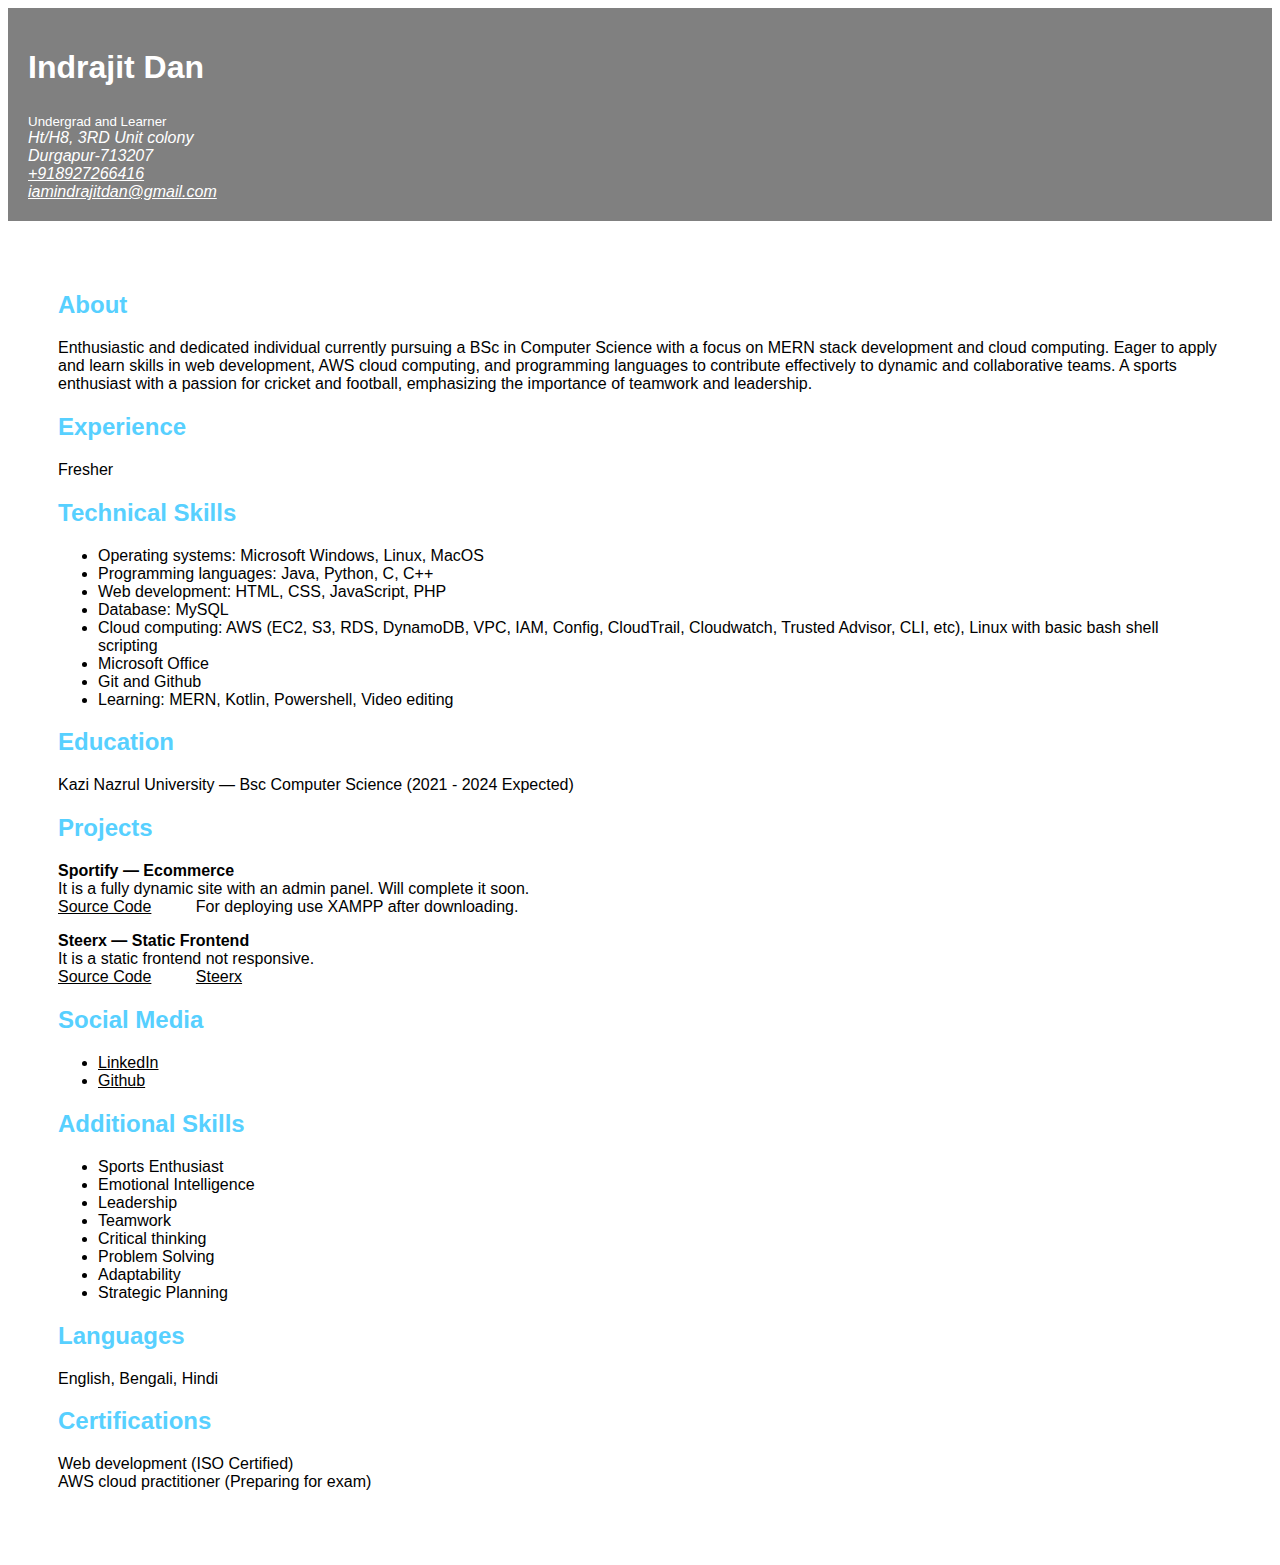
==== index.html @ ffb1a453 "Updated" ====
<!doctype html>
<html lang="en">
  <head>
    <meta charset="utf-8">
    <meta name="viewport" content="width=device-width, initial-scale=1">
    <title>Resume</title>
    <link href="https://cdn.jsdelivr.net/npm/bootstrap@5.3.2/dist/css/bootstrap.min.css" rel="stylesheet" integrity="sha384-T3c6CoIi6uLrA9TneNEoa7RxnatzjcDSCmG1MXxSR1GAsXEV/Dwwykc2MPK8M2HN" crossorigin="anonymous">
    <!-- Custom CSS -->
    <link href="style.css" rel="stylesheet">
</head>
<body>
    <!-- Header Section -->
    <header>
        <div class="header text-center">
        <h1>Indrajit Dan</h1>
        <sub>Undergrad and Learner</sub>
        <address>
        Ht/H8, 3RD Unit colony<br>
        Durgapur-713207<br>
        <a href="tel:+918927266416">+918927266416</a><br>
        <a href="mailto:iamindrajitdan@gmail.com">iamindrajitdan@gmail.com</a>
        </address>
        </div>
     </header>
     <!-- Main Content Section -->
     <div class="row main-content fluid-container">
      <div class="col md-10">
        <section id="about">
        <h2>About</h2>
        <p>
          Enthusiastic and dedicated individual currently pursuing a BSc in Computer Science with a focus on MERN stack development and cloud computing. Eager to apply and learn skills in web development, AWS cloud computing, and programming languages to contribute effectively to dynamic and collaborative teams. A sports enthusiast with a passion for cricket and football, emphasizing the importance of teamwork and leadership.
        </p>
      </section>
    
      <section id="experience">
        <h2>Experience</h2>
        <p>Fresher</p>
      </section>
    
      <section id="skills">
        <h2>Technical Skills</h2>
        <ul>
          <li>Operating systems: Microsoft Windows, Linux, MacOS</li>
          <li>Programming languages: Java, Python, C, C++</li>
          <li>Web development: HTML, CSS, JavaScript, PHP</li>
          <li>Database: MySQL</li>
          <li>Cloud computing: AWS (EC2, S3, RDS, DynamoDB, VPC, IAM, Config, CloudTrail, Cloudwatch, Trusted Advisor, CLI, etc), Linux with basic bash shell scripting</li>
          <li>Microsoft Office</li>
          <li>Git and Github</li>
          <li>Learning: MERN, Kotlin, Powershell, Video editing</li>
        </ul>
      </section>
    
      <section id="education">
        <h2>Education</h2>
        <p>Kazi Nazrul University — Bsc Computer Science (2021 - 2024 Expected)</p>
      </section>
    
      <section id="projects">
        <h2>Projects</h2>
        <p><strong>Sportify — Ecommerce</strong><br>
          It is a fully dynamic site with an admin panel. Will complete it soon.<br>
          <a href="https://github.com/iamindrajitdan/Sportify">Source Code</a>&NonBreakingSpace;&NonBreakingSpace;&NonBreakingSpace;&NonBreakingSpace;&NonBreakingSpace;&NonBreakingSpace;&NonBreakingSpace;&NonBreakingSpace;&NonBreakingSpace;&NonBreakingSpace;For deploying use XAMPP after downloading.
        </p>
        <p><strong>Steerx — Static Frontend</strong><br>
          It is a static frontend not responsive.<br>
          <a href="https://github.com/iamindrajitdan/steerx">Source Code</a>&NonBreakingSpace;&NonBreakingSpace;&NonBreakingSpace;&NonBreakingSpace;&NonBreakingSpace;&NonBreakingSpace;&NonBreakingSpace;&NonBreakingSpace;&NonBreakingSpace;&NonBreakingSpace;<a href="https://iamindrajitdan.github.io/steerx/">Steerx</a>
        </p>
      </section>
    </div>
      <div class="col md-2"><section id="social-media">
        <h2>Social Media</h2>
        <ul>
          <li><a href="https://www.linkedin.com/in/iamindrajitdan/">LinkedIn</a></li>
          <li><a href="https://github.com/iamindrajitdan">Github</a></li>
        </ul>
      </section>
    
      <section id="additional-skills">
        <h2>Additional Skills</h2>
        <ul>
          <li>Sports Enthusiast</li>
          <li>Emotional Intelligence</li>
          <li>Leadership</li>
          <li>Teamwork</li>
          <li>Critical thinking</li>
          <li>Problem Solving</li>
          <li>Adaptability</li>
          <li>Strategic Planning</li>
        </ul>
      </section>
    
      <section id="languages">
        <h2>Languages</h2>
        <p>English, Bengali, Hindi</p>
      </section>
    
      <section id="certifications">
        <h2>Certifications</h2>
        <p>Web development (ISO Certified)<br>
          AWS cloud practitioner (Preparing for exam)
        </p>
      </section></div>
    </div>
    <script src="https://cdn.jsdelivr.net/npm/bootstrap@5.3.2/dist/js/bootstrap.bundle.min.js" integrity="sha384-C6RzsynM9kWDrMNeT87bh95OGNyZPhcTNXj1NW7RuBCsyN/o0jlpcV8Qyq46cDfL" crossorigin="anonymous"></script>
  </body>
</html>
---- style.css ----
body {
    font-family: 'Arial', sans-serif;
    overflow-x: hidden;
}

h2{
  color: #57D0FF;
}

.header {
    background-color: gray;
    color: white;
    padding: 20px;
}

.header a {
  color: #ffffff;
}

.main-content {
    color: black;
    padding: 50px;
    max-width: 100%;
}

section{
  padding: auto;;
}

a{
  color: #000000;
}
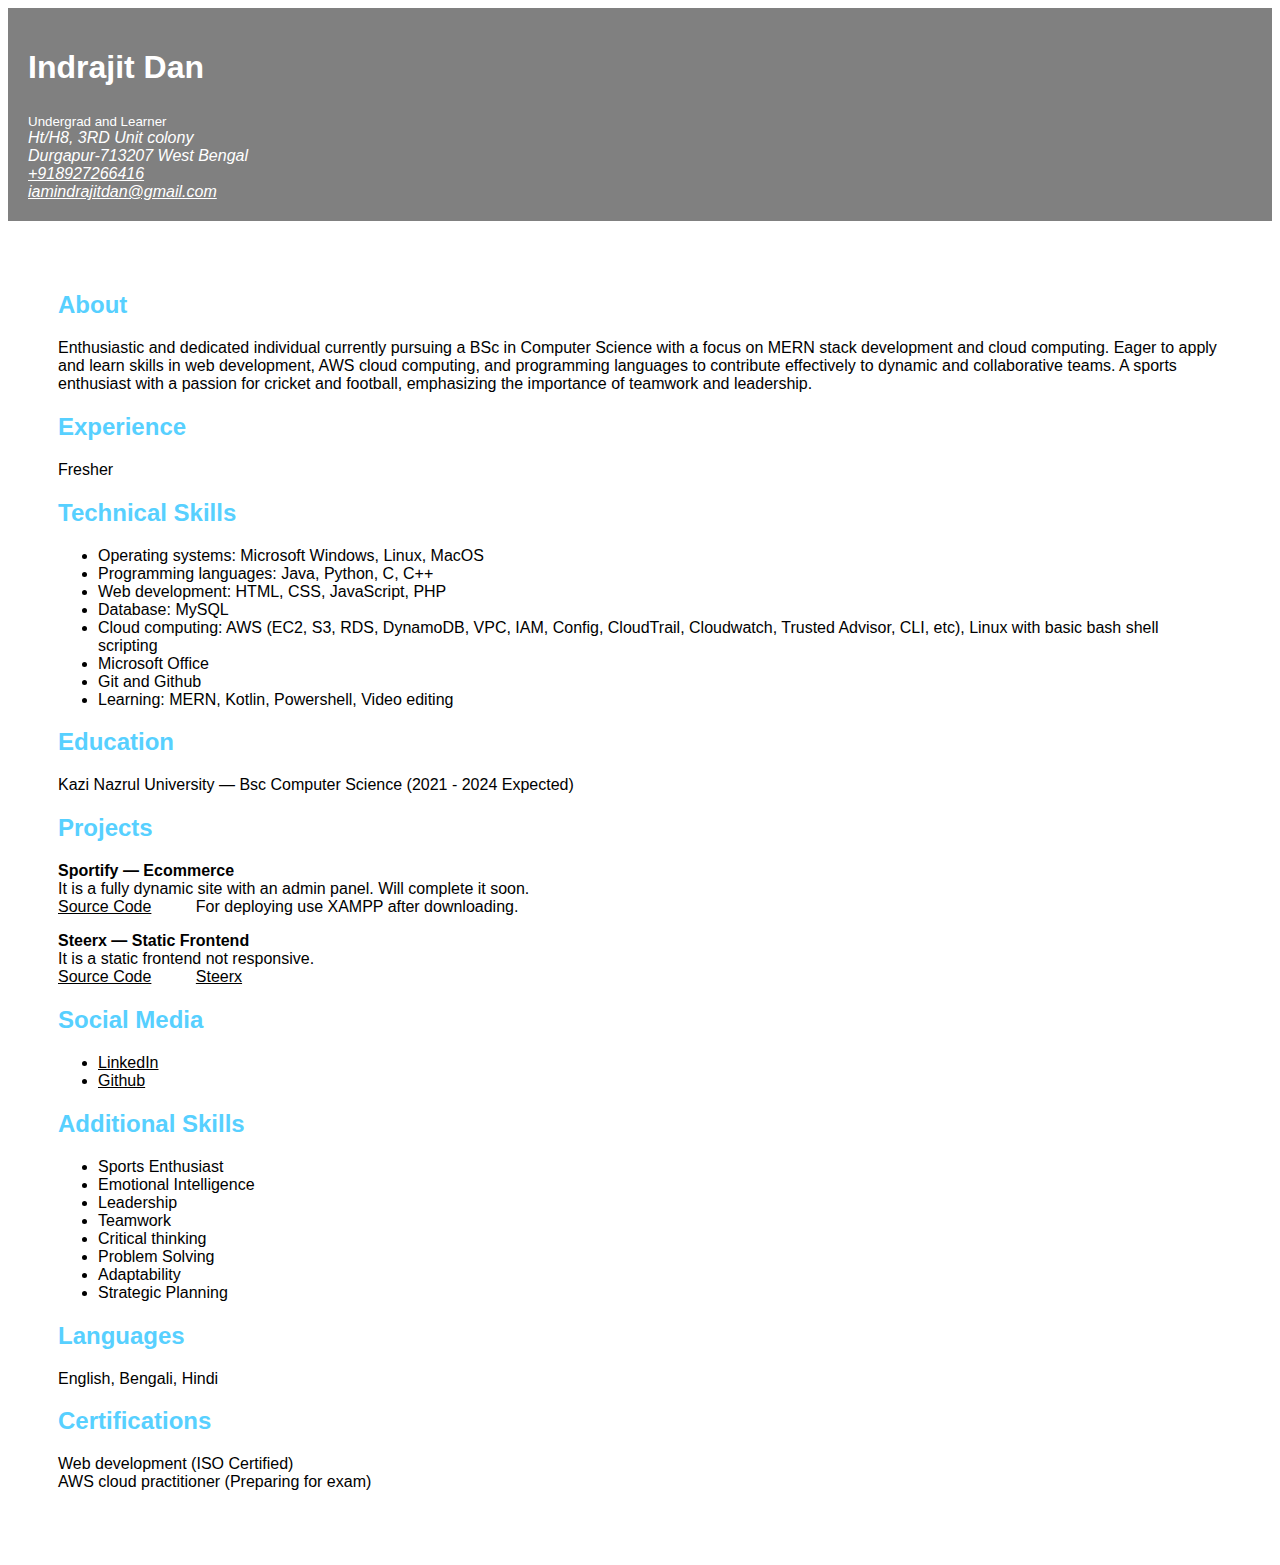
==== commit b5508e45: "Edited" ====
--- a/index.html
+++ b/index.html
@@ -16,7 +16,8 @@
         <sub>Undergrad and Learner</sub>
         <address>
         Ht/H8, 3RD Unit colony<br>
-        Durgapur-713207<br>
+        Durgapur-713207
+        West Bengal<br>
         <a href="tel:+918927266416">+918927266416</a><br>
         <a href="mailto:iamindrajitdan@gmail.com">iamindrajitdan@gmail.com</a>
         </address>
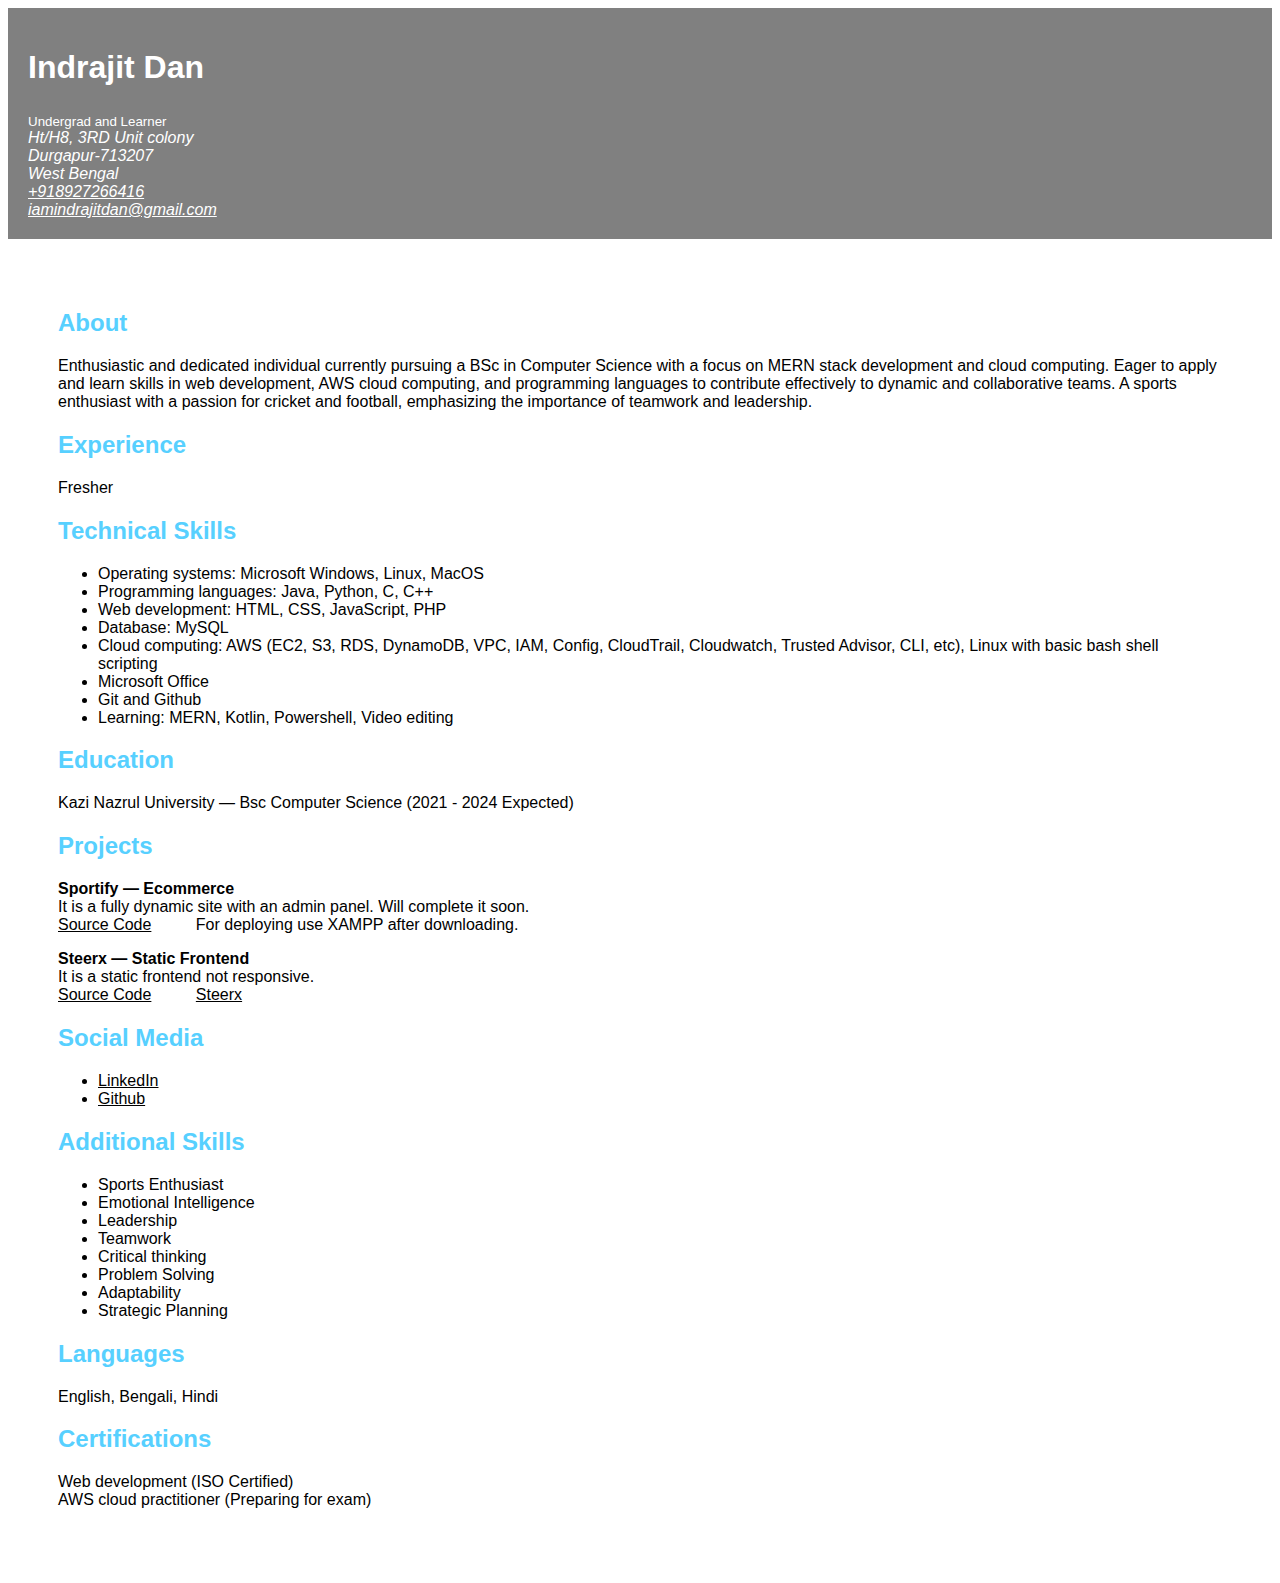
==== commit 29fc95a9: "Edited" ====
--- a/index.html
+++ b/index.html
@@ -16,7 +16,7 @@
         <sub>Undergrad and Learner</sub>
         <address>
         Ht/H8, 3RD Unit colony<br>
-        Durgapur-713207
+        Durgapur-713207<br>
         West Bengal<br>
         <a href="tel:+918927266416">+918927266416</a><br>
         <a href="mailto:iamindrajitdan@gmail.com">iamindrajitdan@gmail.com</a>
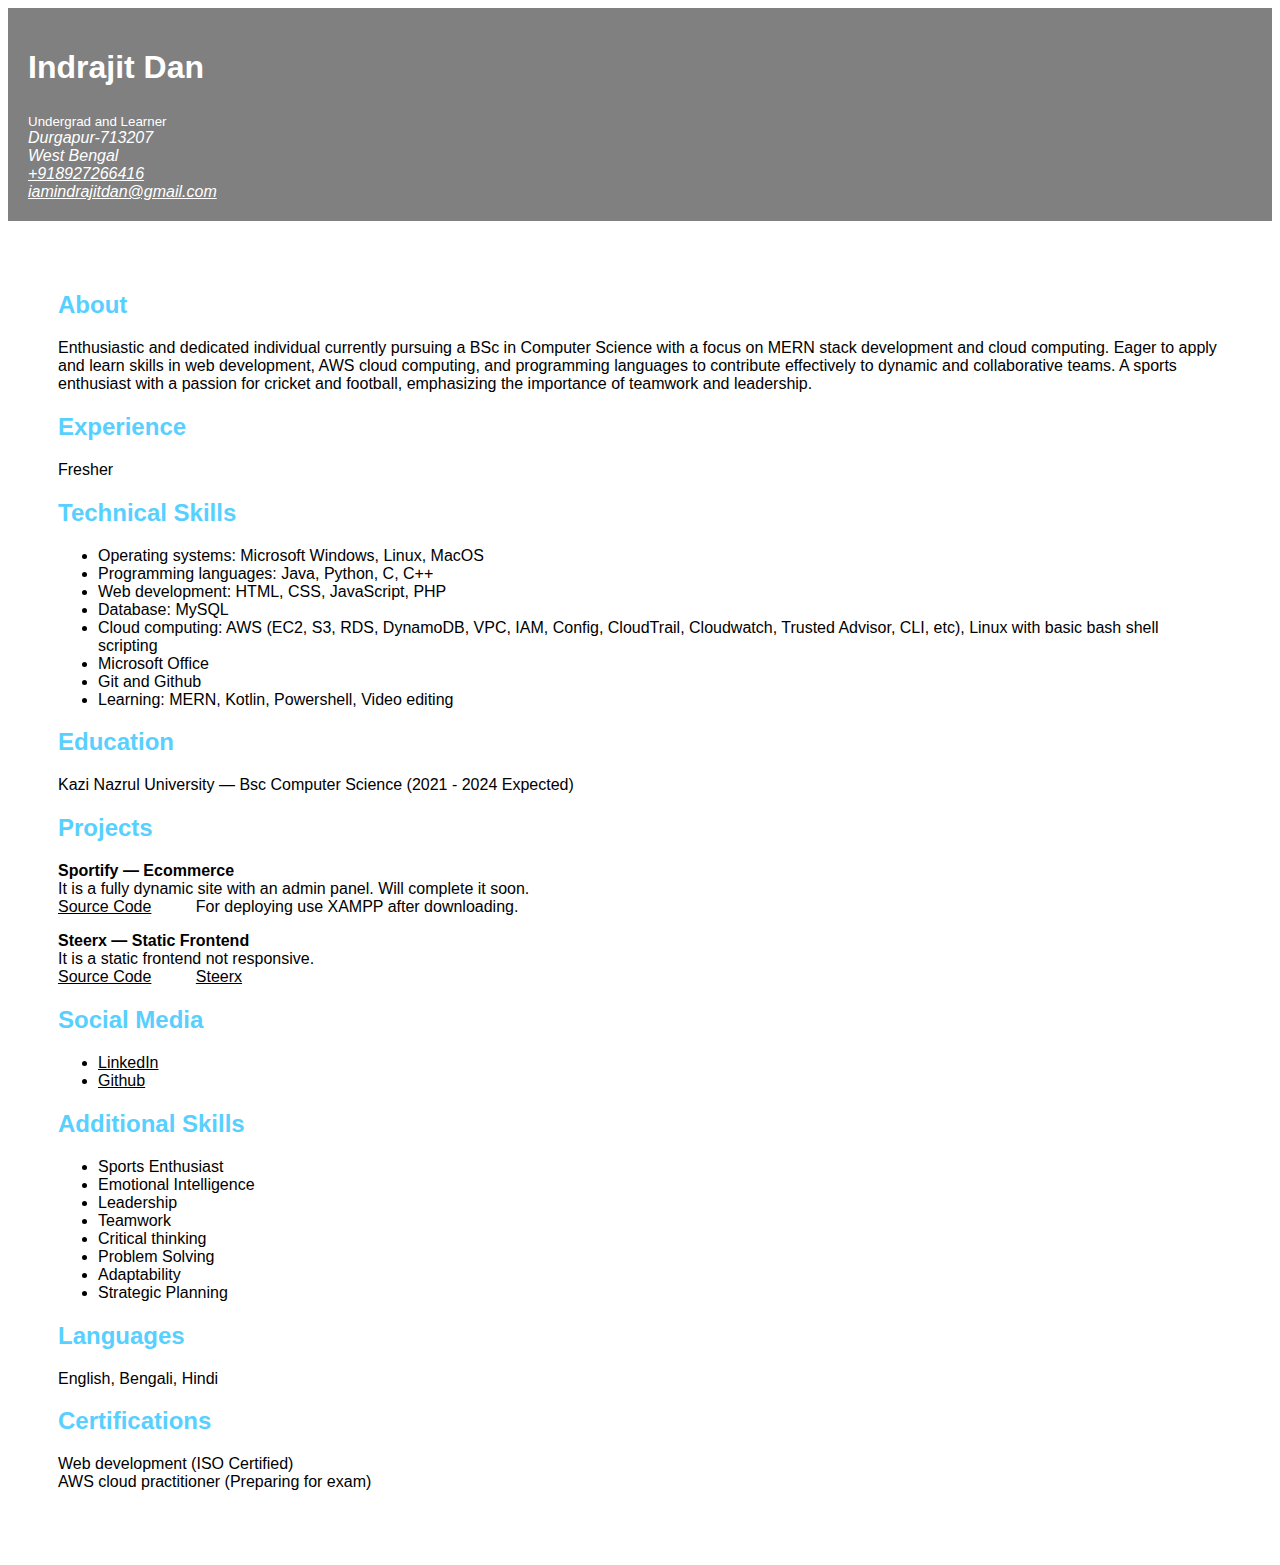
==== commit 101e997e: "Edited" ====
--- a/index.html
+++ b/index.html
@@ -15,7 +15,6 @@
         <h1>Indrajit Dan</h1>
         <sub>Undergrad and Learner</sub>
         <address>
-        Ht/H8, 3RD Unit colony<br>
         Durgapur-713207<br>
         West Bengal<br>
         <a href="tel:+918927266416">+918927266416</a><br>
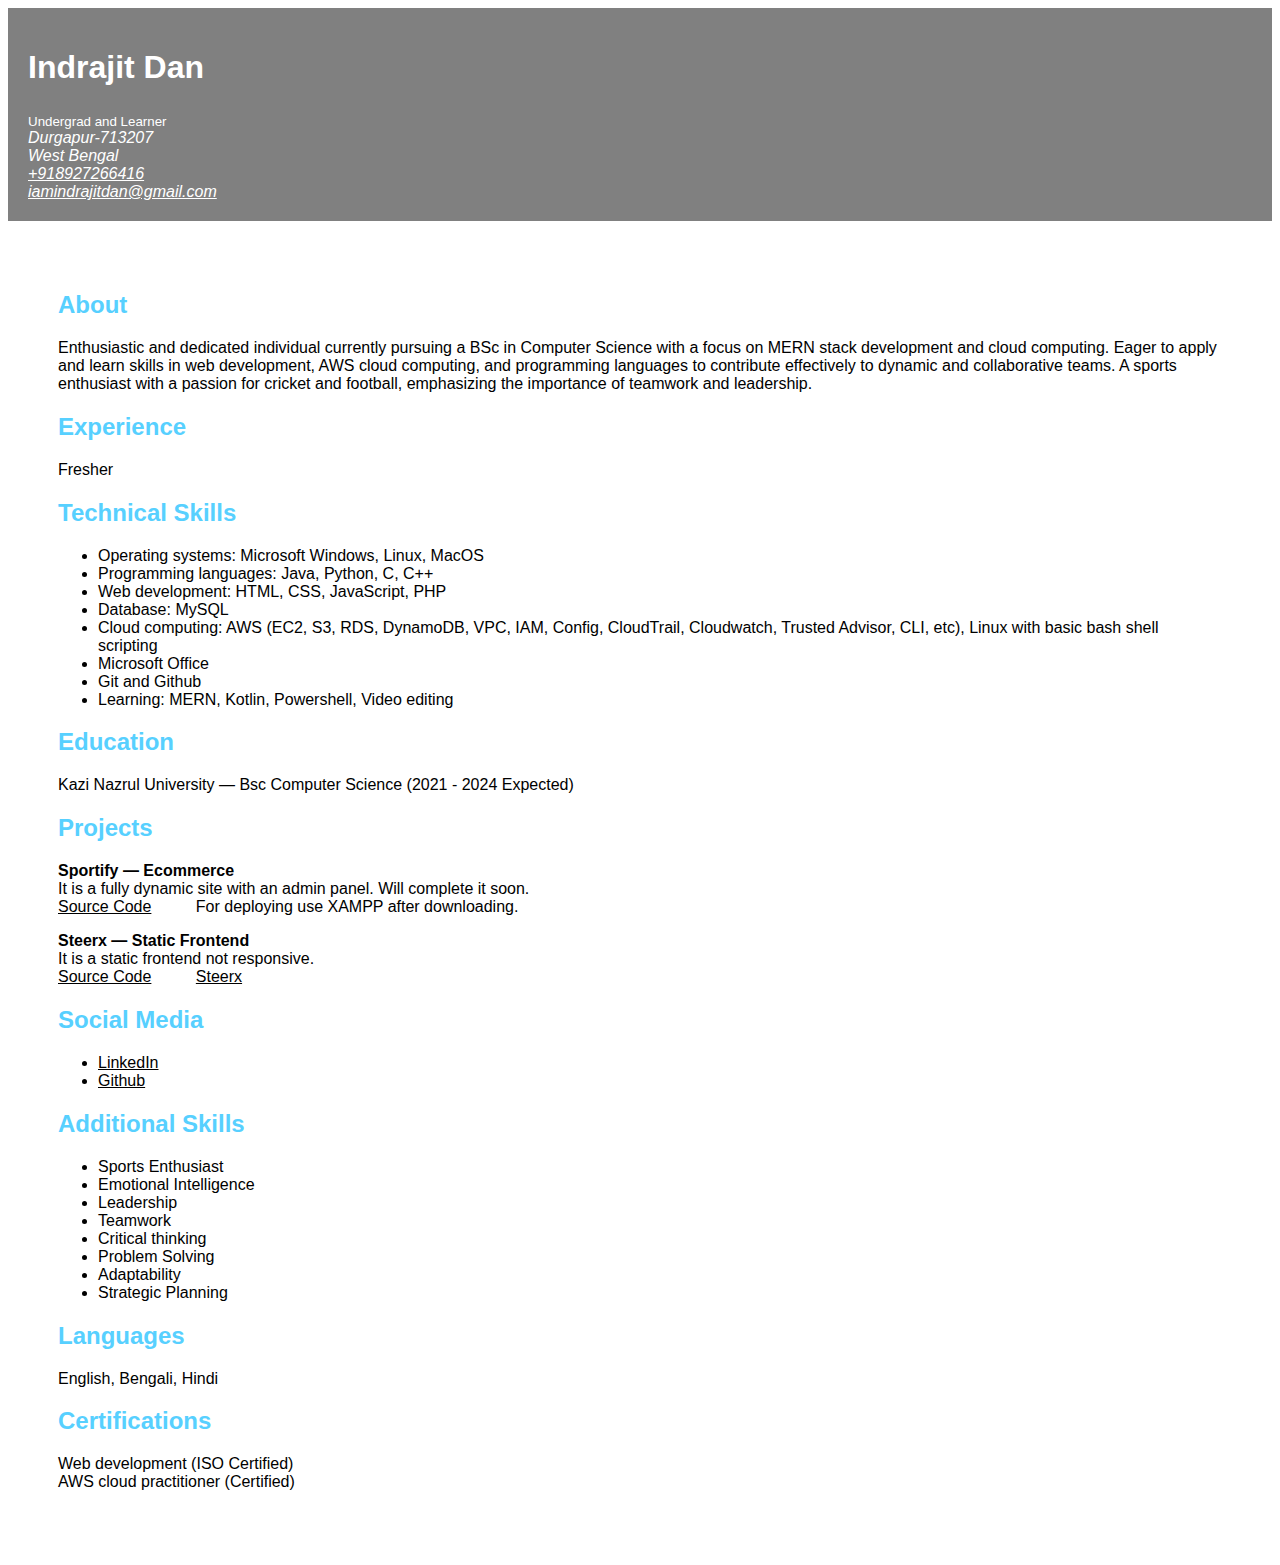
==== commit 8b4faf26: "Update index.html" ====
--- a/index.html
+++ b/index.html
@@ -98,10 +98,10 @@
       <section id="certifications">
         <h2>Certifications</h2>
         <p>Web development (ISO Certified)<br>
-          AWS cloud practitioner (Preparing for exam)
+          AWS cloud practitioner (Certified)
         </p>
       </section></div>
     </div>
     <script src="https://cdn.jsdelivr.net/npm/bootstrap@5.3.2/dist/js/bootstrap.bundle.min.js" integrity="sha384-C6RzsynM9kWDrMNeT87bh95OGNyZPhcTNXj1NW7RuBCsyN/o0jlpcV8Qyq46cDfL" crossorigin="anonymous"></script>
   </body>
-</html>+</html>
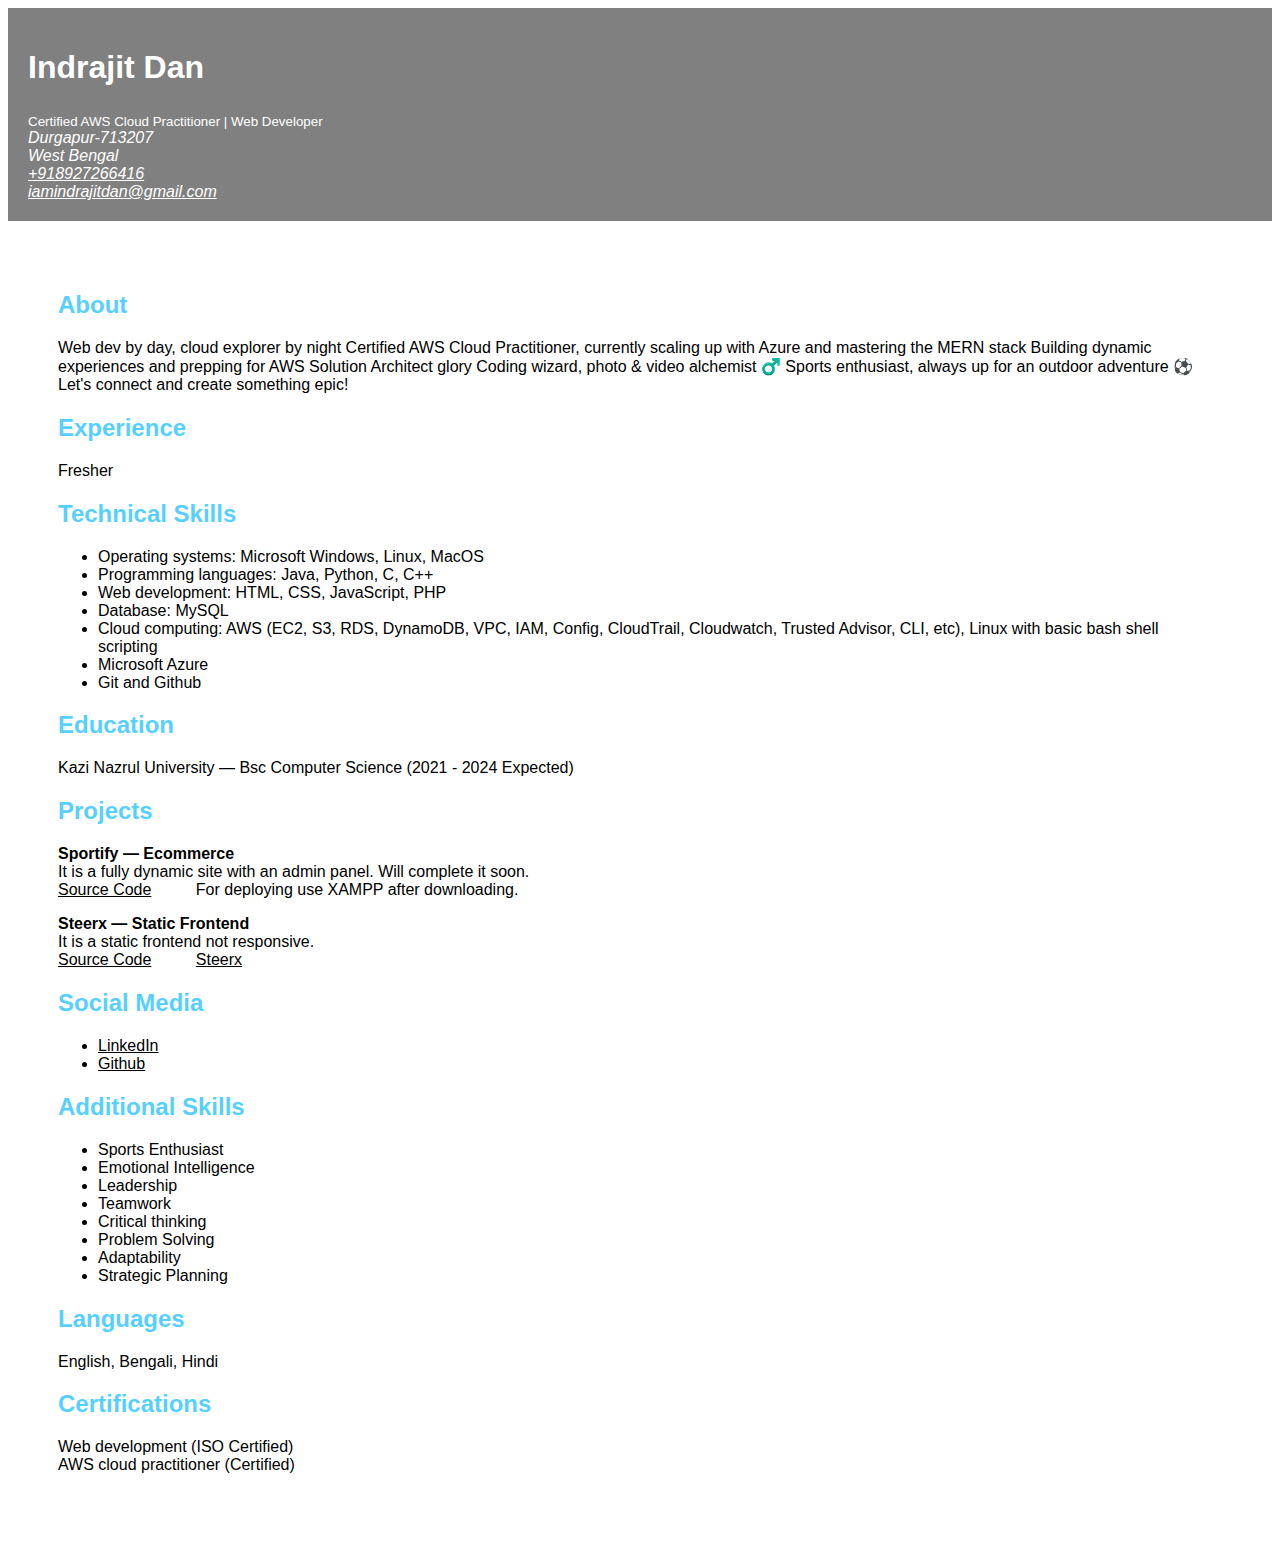
==== commit 58448d8b: "Update index.html" ====
--- a/index.html
+++ b/index.html
@@ -13,7 +13,7 @@
     <header>
         <div class="header text-center">
         <h1>Indrajit Dan</h1>
-        <sub>Undergrad and Learner</sub>
+        <sub>Certified AWS Cloud Practitioner | Web Developer</sub>
         <address>
         Durgapur-713207<br>
         West Bengal<br>
@@ -27,9 +27,8 @@
       <div class="col md-10">
         <section id="about">
         <h2>About</h2>
-        <p>
-          Enthusiastic and dedicated individual currently pursuing a BSc in Computer Science with a focus on MERN stack development and cloud computing. Eager to apply and learn skills in web development, AWS cloud computing, and programming languages to contribute effectively to dynamic and collaborative teams. A sports enthusiast with a passion for cricket and football, emphasizing the importance of teamwork and leadership.
-        </p>
+        <p>Web dev by day, cloud explorer by night  Certified AWS Cloud Practitioner, currently scaling up with Azure and mastering the MERN stack  Building dynamic experiences and prepping for AWS Solution Architect glory  Coding wizard, photo & video alchemist ‍♂️ Sports enthusiast, always up for an outdoor adventure ⚽️ Let's connect and create something epic!
+          </p>
       </section>
     
       <section id="experience">
@@ -45,9 +44,8 @@
           <li>Web development: HTML, CSS, JavaScript, PHP</li>
           <li>Database: MySQL</li>
           <li>Cloud computing: AWS (EC2, S3, RDS, DynamoDB, VPC, IAM, Config, CloudTrail, Cloudwatch, Trusted Advisor, CLI, etc), Linux with basic bash shell scripting</li>
-          <li>Microsoft Office</li>
+          <li>Microsoft Azure</li>
           <li>Git and Github</li>
-          <li>Learning: MERN, Kotlin, Powershell, Video editing</li>
         </ul>
       </section>
     
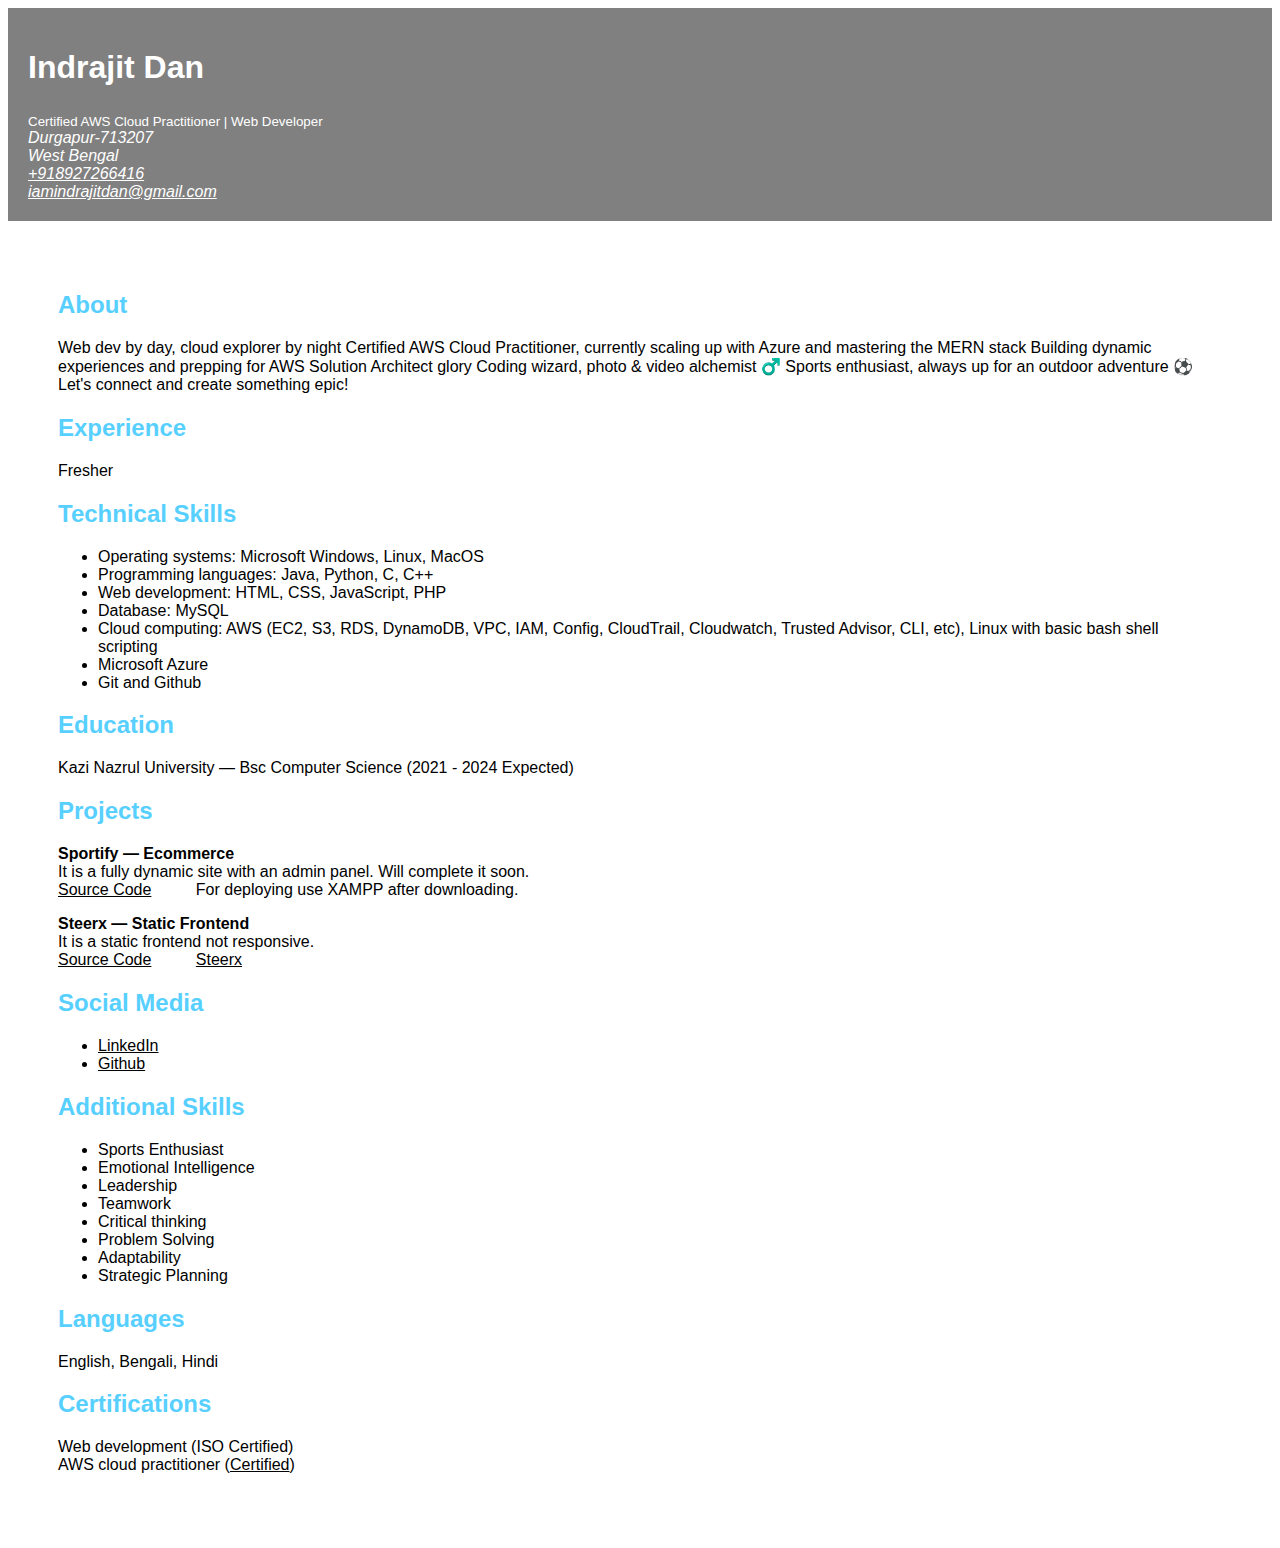
==== commit 2f90086c: "Update index.html" ====
--- a/index.html
+++ b/index.html
@@ -96,7 +96,7 @@
       <section id="certifications">
         <h2>Certifications</h2>
         <p>Web development (ISO Certified)<br>
-          AWS cloud practitioner (Certified)
+          AWS cloud practitioner (<a href="https://www.credly.com/badges/674ab8a8-f111-4191-86cd-052f5876e20b/public_url">Certified</a>)
         </p>
       </section></div>
     </div>
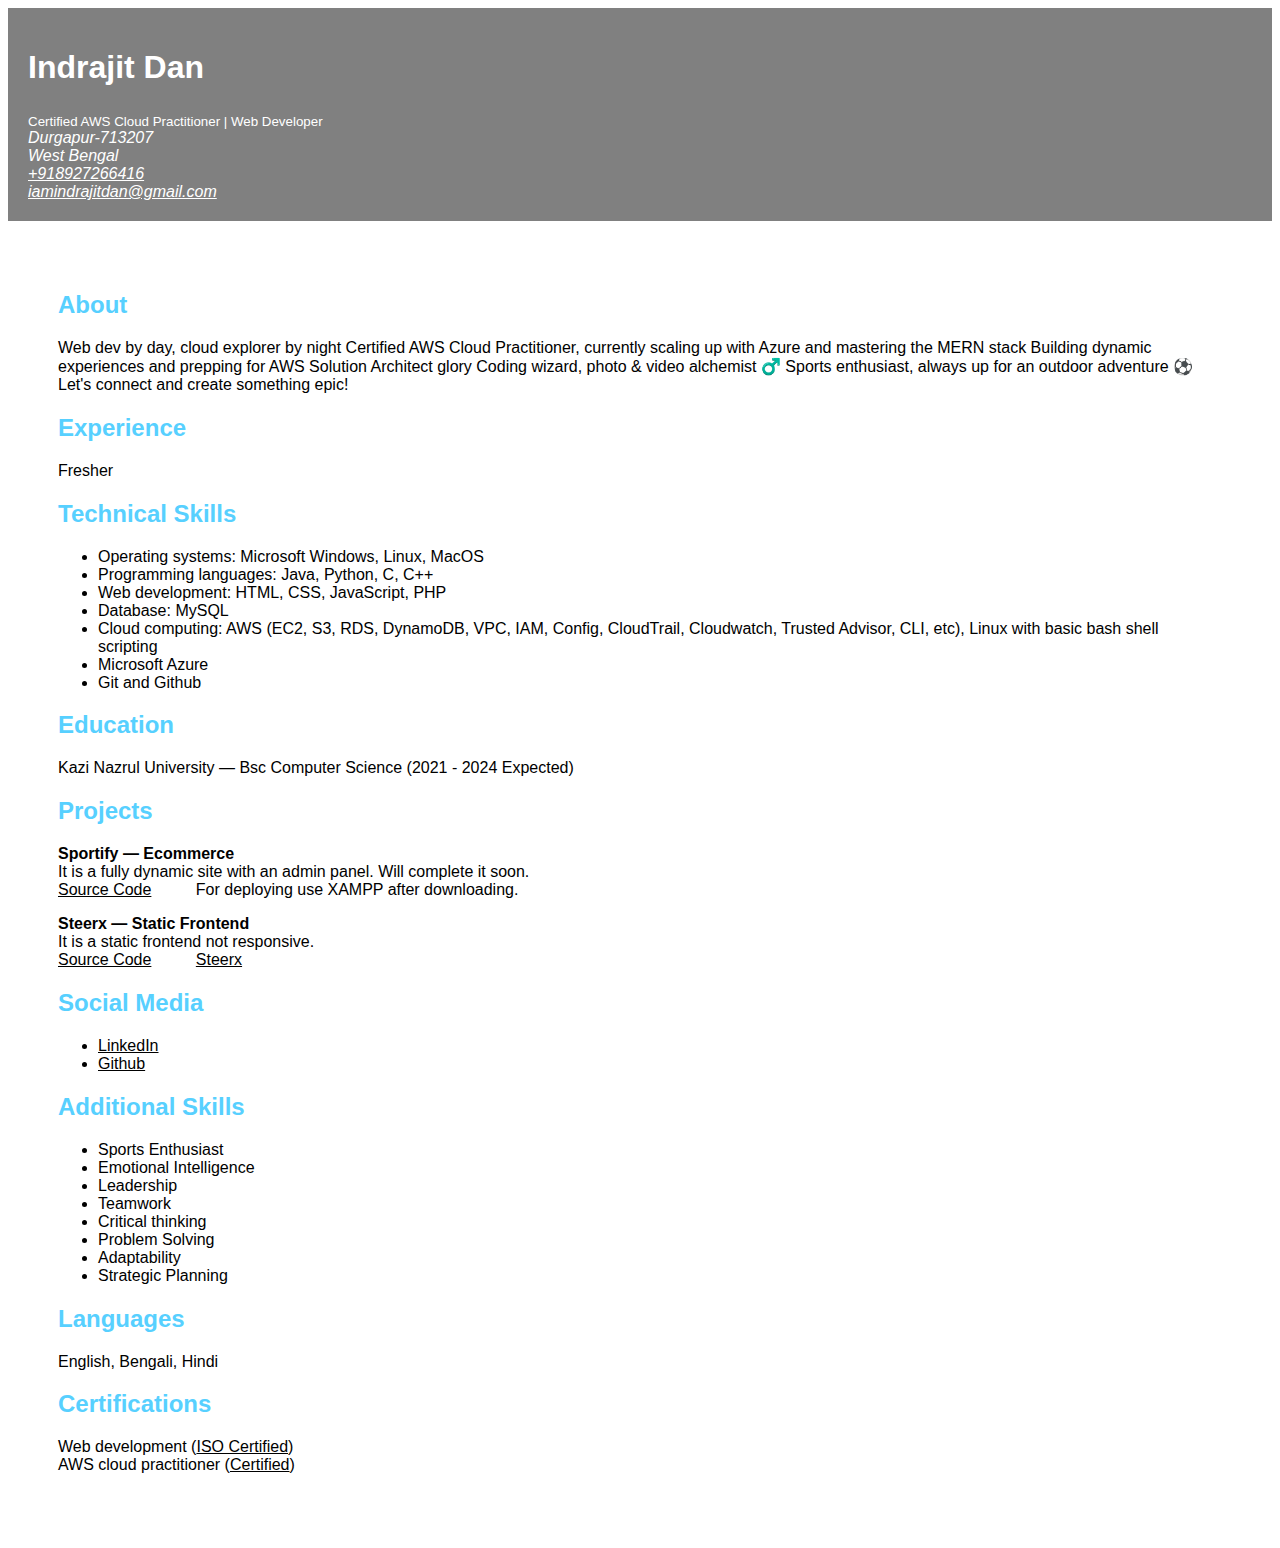
==== commit fdb0dde7: "Update index.html" ====
--- a/index.html
+++ b/index.html
@@ -95,7 +95,7 @@
     
       <section id="certifications">
         <h2>Certifications</h2>
-        <p>Web development (ISO Certified)<br>
+        <p>Web development (<a href="https://drive.google.com/file/d/1N9C3CGqTPGxQPEKhiKrR5Ca1Gfhv5QHX/view?usp=sharing">ISO Certified</a>)<br>
           AWS cloud practitioner (<a href="https://www.credly.com/badges/674ab8a8-f111-4191-86cd-052f5876e20b/public_url">Certified</a>)
         </p>
       </section></div>
